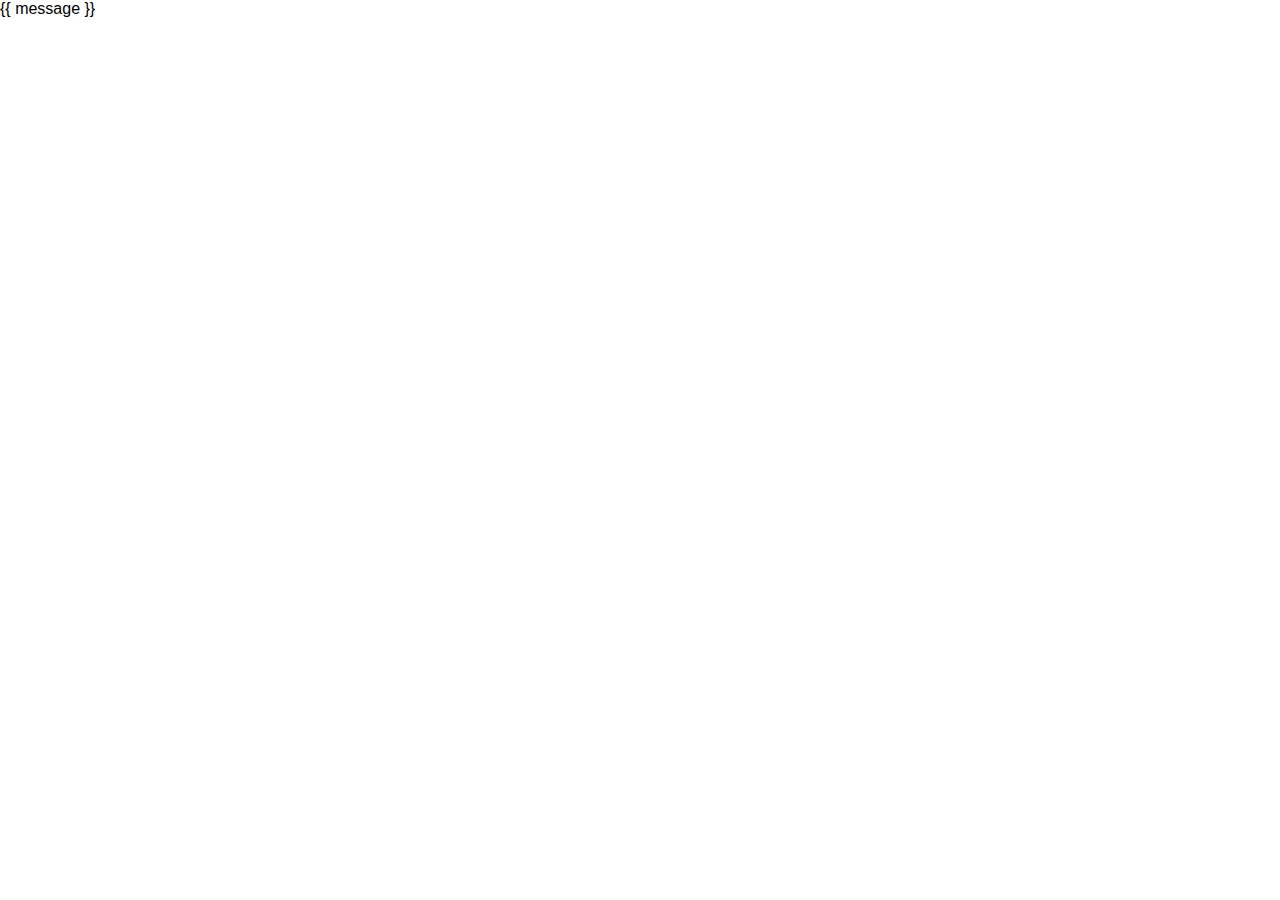
==== index.html @ 3e46fce3 "module and controller works" ====
<!doctype html>
<html ng-app = "apptApp">
    <head>
        <meta charset="utf-8">
        <title>Appointment / Weather App</title>
        <meta name="viewport" content="width=375">
        <link rel="stylesheet" href="assets/css/normalize.css">
        <link rel="stylesheet" media="screen" href="https://fontlibrary.org/face/la-chata" type="text/css"/>
        <link href="https://fonts.googleapis.com/icon?family=Material+Icons" rel="stylesheet">
        <link rel="stylesheet" href="https://maxcdn.bootstrapcdn.com/font-awesome/4.5.0/css/font-awesome.min.css">
        <link rel="stylesheet" href="assets/css/styles.css">
        <script src="https://ajax.googleapis.com/ajax/libs/angularjs/1.4.5/angular.min.js"></script>
        <script src="assets/js/scripts.js"></script>
    </head>
      <!-- define angular controller -->
      <body ng-controller= "mainController" >

        <div>
        {{ message }}

        </div>

        <!-- <ng-view>


        </ng-view> -->

        <script src="https://ajax.googleapis.com/ajax/libs/jquery/1.12.0/jquery.min.js"></script>
        <script src="https://cdnjs.cloudflare.com/ajax/libs/lodash.js/4.5.1/lodash.js"></script>
      </body>
  </html>
---- assets/css/styles.css ----
/**********SAME STYLES*********/

html {
  font-size: 1em;
  font-family: 'Open Sans', sans-serif;
}

body {
    min-width: 375px;
    max-width: 375px;
}

.headerButton {
    font-size: 2em;
    text-align: center;
}

.footerButton {
  /*border: 1px solid black;*/
  height: 50px;
}

/*******END SAME STYLES*******/

/*STYLING FOR HEADER SECTION*/

/*STYLING FOR HEADER SECTION*/

#titleBar {
    font-family: 'LachataNormal';
    text-align: center;
    padding-top: .5em;
    margin-bottom: .25em;
    height: 40px;
}

#topBar {
    margin-left: 25px;
    padding-left: 20px;
    color: rgb(93, 218, 184);
    /*margin: 0 0 0 1.5em;*/
    /*align-content: center;*/
}

#addAppointmentButton {
    font-size: 1.2em;
    vertical-align: -5px;
    float: right;
    padding-right: 8px;
    color: rgb(120, 120, 120);
}

hr {
    margin: 0 .5em 0 .5em;
    color: #C0C0C0;
}

/*STYLING FOR EVERYTHING BELOW HEADER ON MAIN PAGE*/

.mainContainer {
    padding: 0 1em 3em 1em;
}

/*STYLING FOR SEARCH BAR*/

input#searchBar {
    width: 99.5%;
    margin-top: .7em;
    /*height: 2.5em;*/
    font-size: 25px;
    text-indent: 12px;
    border-radius: 4px;
    border-style: solid;
    border-color: #C0C0C0;
}

.fa-search {
    position: absolute;
    margin-left: 320px;
    margin-top: 1.3em;
    font-size: 1.2em;
    color: rgb(120, 120, 120);
}

/*STYLING FOR FIRST DAY OF BODY*/

.appointmentGroup:before,
.appointmentGroup:after {
    content: "";
    display: table;
}
.appointmentGroup:after {
    clear: both;
}
.appointmentGroup {
    clear: both;
    *zoom: 1;
    margin-top: 3em;
    /*padding: .5em;*/
    /*border: 1px solid black;*/
}
.rightBox {
    float: right;
    padding: 8px 0 8px 0;
    /*position: absolute;*/
    width: 265px;
    /*border: 1px solid red;*/
    /*padding-left: 1em;*/
    /*padding-top: .5em;*/
    /*padding-bottom: .5em;*/
    background-color: rgb(245, 245, 245);
}

.rightBoxTop {
    padding: 5px 0 5px 15px;
    /*padding-bottom: .5em;*/
    /*line-height: 1.2em;*/
    /*padding-bottom: 5px;*/
    /*border: 1px solid red;*/
}

.rightBoxBottom {
     padding: 5px 0 5px 15px;
     color: rgb(120, 120, 120);
    /*padding-top: .5em;*/
    /*line-height: 1.2em;*/
    /*padding-top:5px;*/
    /*border: 1px solid red;*/
}
.leftBox {
    position: fixed;
    float: left;
    padding: 8px 0 8px 0;
    width: 78px;
    background-color: rgb(93, 218, 184);
    /*padding-top: .5em;*/
    /*padding-bottom: .5em;*/
    /*border: 1px solid red;*/
    text-align: center;
}

.leftBoxTop {
    padding: 5px 0 5px 0;
    color: white;
    /*padding-bottom: .5em;*/
    /*line-height: 1.2em;*/
    /*border: 1px solid red;*/
}

.leftBoxBottom {
    padding: 5px 0 5px 0;
    color: white;
    /*line-height: 1.2em;*/
    /*padding-top: .5em;*/
    /*border: 1px solid red;*/
}

/*STYLING FOR DIVIDER*/

div.dayDivider {
    width: 100%;
    height: .5em;
    font-size: 1.5em;
    font-weight: 100;
    border-bottom: 1px solid;
    border-color: rgb(245, 245, 245);
    text-align: center;
    padding-top: 1.5em;
    margin-top: 1em;
    color: #C0C0C0;
}

div.dayDivider > span {
    background-color: white;
    border-color: rgb(245, 245, 245);
}


/* APPT SAME STYLES*/

.form-container{
  margin-left: 8px;
}


.label { /*labels on top of the boxes in both forms*/
    color: #C0C0C0;
    margin-left: 8px;
}

.appt-form { /*all of the input boxes in both forms*/
    display: block;
    height: 30px;
    width: 350px;
    margin-bottom: 1em;
    border-style: solid;
    border-radius: 3px;
    color: #C0C0C0;
    margin-left: 8px;
}

.fa-chevron-left { /* left arrow icon in both forms */
  color: rgb(133, 133, 133);
  margin-left: 10px;
  padding-right: 2em;
}

.fa-calendar { /*same calendar icon in both forms*/
  color: #C0C0C0;
  position: absolute;
  margin-left: 290px;
  margin-top: 2em;
}

.fa-map-marker { /*same map marker in both forms*/
  color: #C0C0C0;
  position: absolute;
  margin-left: 285px;
  margin-top: 2em;
}

/*END APPT SAME STYLES*/

/*NEW APPT STYLES*/

#header-new-appt {
  font-size: 1em;
}

#save-new-appointment{
  background-color: rgb(8, 226, 186);
}

.save-appointment {
  color: white;
  border: none;
  background-color: rgb(8, 226, 186);
  text-decoration: none;
  font-size: 1.3em;
  margin-left: 25%;
}

.new-appt-style {
  font-size: 1.5em;
  color: rgb(133, 133, 133);
  text-align: left;
}


/* END APPT STYLES*/


/*DETAIL VIEW STYLES*/

.returnMain {
    font-size: 2em;
    padding-top: .5em;
    margin-bottom: .25em;
    margin-right: 2em;
    height: 40px;
    color: rgb(133, 133, 133);
    font-weight: 100;
}

.mainContainerDetail {
    padding: 0 1em 1em 1em;
}

#detail-return-main {
    margin-left: 0;
}

#detail-return-main.fa.fa-chevron-left {
    margin-right: 0;
    padding-right: 1.25em;
    margin-left: .5em;
}

.detailWhen {
    margin-top: 3em;
    font-size: 1.5em;
    margin-left: 1em;
}

#detailTime {
    color: rgb(8, 226, 186);
}

#detailToday {
    margin-top: 3em;
}

#detailWhere {
    font-style: italic;
    font-weight: 100;
    font-size: 1.4em;
    padding-top: 2em;
    margin-left: 1em;
    position: absolute;
    color: rgb(133, 133, 133);
}

#mapIcon {
    color: rgb(8, 226, 186);
    position: absolute;
    margin-top: 2em;
    margin-left: 300px;
    font-size: 1.5em;
}

#detailMap {
    margin-top: 6em;
    margin-left: 1.25em;
}

.detailWeather {
    /*clear: both;
    *zoom: 1;*/
    margin-top: 3em;
    /*border: 1px solid black;*/
}

#detailWeatherBox {
    /*border: 1px solid black;*/
    height: 65px;
    margin: 0 1.1em 0 1.1em;
    font-size: 1em;
    background-color: rgb(230, 230, 230)
}

#editAppointment {
  /*border: 1px solid black;*/
  height: 50px;
  font-size: 1.5em;
  padding-top: .75em;
  text-align: center;
  color: white;
  background-color: rgb(8, 226, 186);
}

/*EDIT APPT STYLES*/

.edit-appt-style {
  font-size: 1.5em;
  color: rgb(133, 133, 133);
  text-align: left;
}

.footerButtonHalf {
  padding: none;
  margin: none;
  width: 50%;
  height: 100%;
  display: inline-block;
}


#edit-save-button{
  color: white;
  text-decoration: none;
  font-size: 1.3em;
  margin-left: 35%;
}

#edit-delete-button{
  color: white;
  text-decoration: none;
  font-size: 1.3em;
  margin-left: 35%;
}


#delete-edit-appointment{
  background-color: red;
  margin-right: -5px;
}

#save-edit-appointment{
  background-color: rgb(8, 226, 186);
}

/*END EDIT APPT STYLES*/

/*STYLING FOR MODAL*/

p {
  text-align: center;
  font-size: 1.5em;
  font-style: normal;
  padding: 0 .75em .25em .75em;
  color: white;
}

.modalContainer {
  position: fixed;
  background-color: red;
  color: white;
  display: none;
}

.deleteModal {
  border: solid 4.5px black;
  border-top-right-radius: 8px;
  border-top-left-radius: 8px;
  border-bottom-width: thick;
  width: 370px;
  background-color: red;
  padding-top: .5em;
  color: white;
  display: block;
  font-weight: bolder;
  font-style: oblique;
}

.confirmDelete, .cancelDelete {
  border-radius: 4px;
  border-style: none;
  color: black;
  background: #C0C0C0;
  font-weight: bold;
  padding: .75em;
  width: 8em;
  margin-left: .7em;
  margin-bottom: 1em;
}

.confirmDelete {
  margin-right: 4.8em;
}

/*END OF STYLING FOR MODAL*/
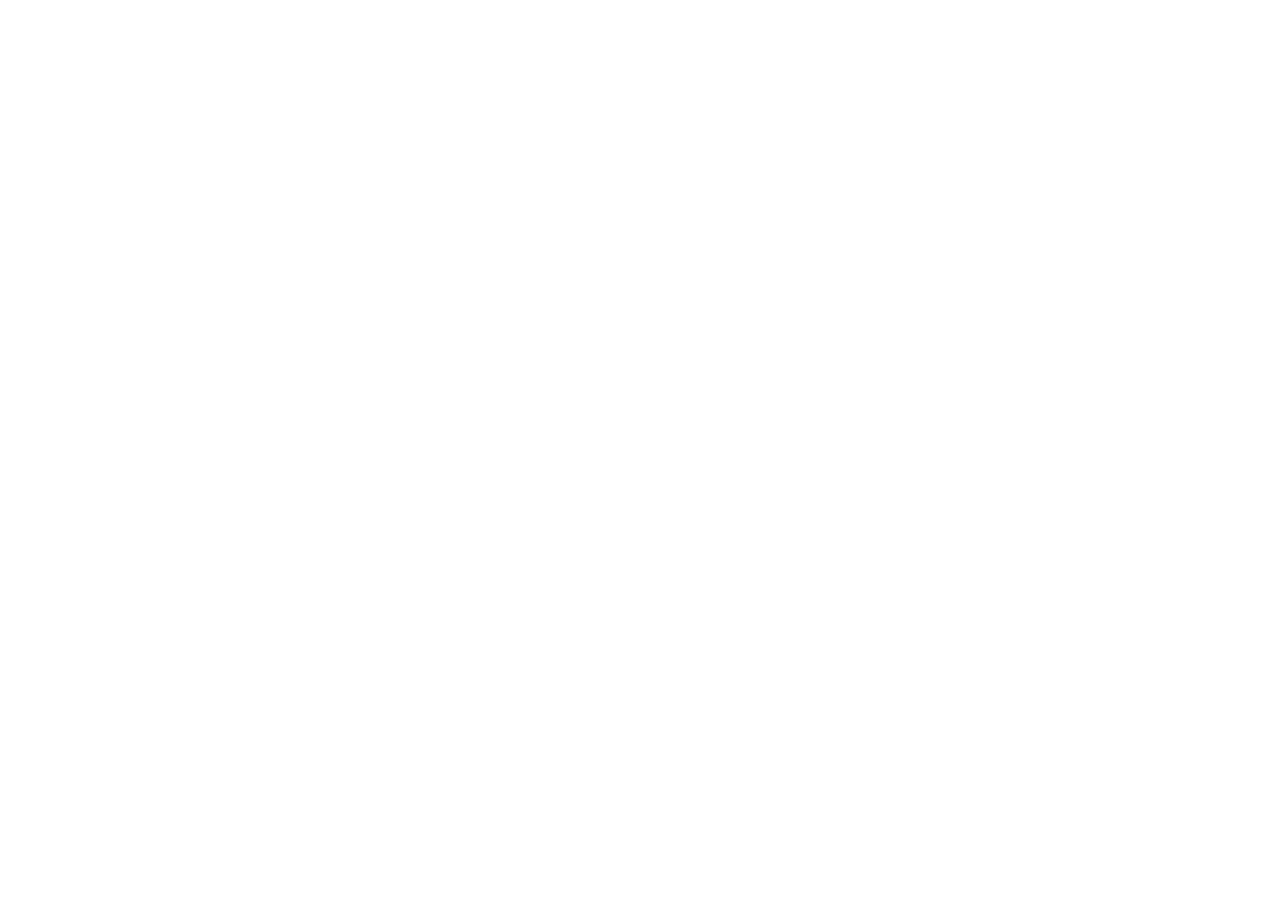
==== commit b6945fe8: "first partial and route complete" ====
--- a/index.html
+++ b/index.html
@@ -11,19 +11,16 @@
         <link rel="stylesheet" href="assets/css/styles.css">
         <script src="https://ajax.googleapis.com/ajax/libs/angularjs/1.4.5/angular.min.js"></script>
         <script src="assets/js/scripts.js"></script>
+        <script src="https://ajax.googleapis.com/ajax/libs/angularjs/1.4.5/angular-route.js"></script>
     </head>
       <!-- define angular controller -->
       <body ng-controller= "mainController" >
 
-        <div>
-        {{ message }}
-
-        </div>
-
-        <!-- <ng-view>
+        <ng-view>
 
 
-        </ng-view> -->
+        </ng-view>
+
 
         <script src="https://ajax.googleapis.com/ajax/libs/jquery/1.12.0/jquery.min.js"></script>
         <script src="https://cdnjs.cloudflare.com/ajax/libs/lodash.js/4.5.1/lodash.js"></script>
